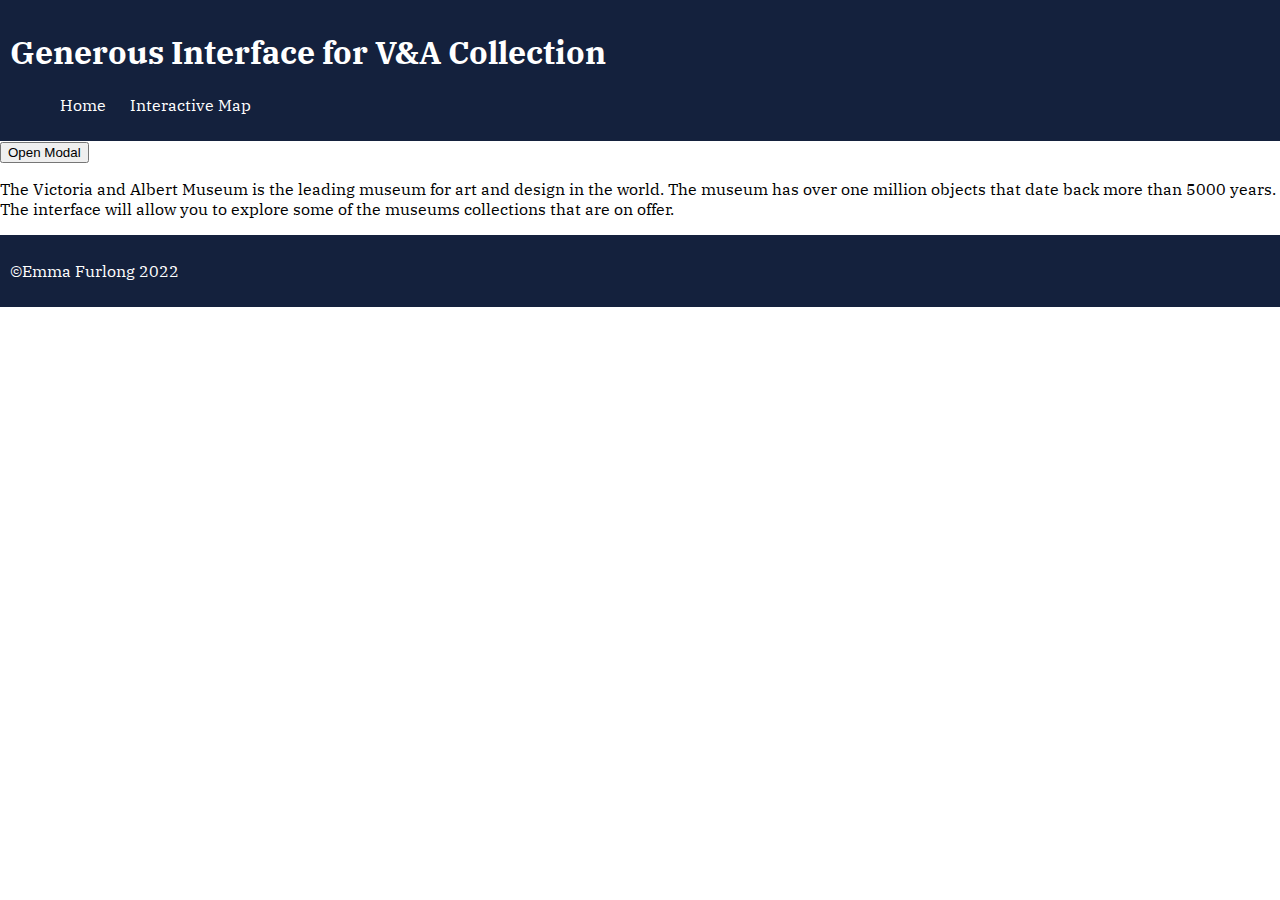
==== index.html @ 2e08eb10 "pop up java" ====
<!DOCTYPE html>
<html lang="en">
<head>
    <meta charset="UTF-8">
    <meta http-equiv="X-UA-Compatible" content="IE=edge">
    <meta name="viewport" content="width=device-width, initial-scale=1.0">
    <link rel="preconnect" href="https://fonts.googleapis.com"> 
    <link rel="preconnect" href="https://fonts.gstatic.com" crossorigin> 
    <link href="https://fonts.googleapis.com/css2?family=IBM+Plex+Serif&display=swap" rel="stylesheet">
    <link href="styles/styles.css" rel="stylesheet"> <!--Linking style sheets-->
    <title>Generous Interface</title>
</head>
<body>
    <header> <!--Code for header-->
    <h1>Generous Interface for V&A Collection</h1>
        <nav>
            <ul>
                <li><a href="index.html">Home</a></li> <!--Navigation Links-->
                <li><a href="map.html">Interactive Map</a></li> <!--Navigation Links-->
            </ul>
        </nav>
    </header>
    <!-- Trigger/Open The Modal -->
    <button id="myBtn">Open Modal</button>

    <!-- The Modal -->
    <div id="myModal" class="modal">

    <!-- Modal content -->
    <div class="modal-content">
        <span class="close">&times;</span>
        <h2><span id="title"></span></h2>
        <section id="artefact"> <!--Section for the image-->
            <section id="imagesection">
                <img id="image"> <!--Displaying record image-->
            </section>
            <section id="details"> <!--Section for details-->
                <p>Year: <span id="accyear"></span></p>
                <p>Place of Origin: <span id="origin"></span></p>
                <p>Description: <span id="physicaldescription"></span></p>
                <h2>More Details</h2> <!--Displaying details from API-->
                <p>Categories: <span id="categories"></span></p>
                <p>Object Type: <span id="objecttype"></span></p>
                <p>Materials & Techniques: <span id="materials"></span></p>
                <p>Collection: <span id="collection"></span></p>
            </section>
            <script src="scripts/details.js"></script> <!-- Calling JavaScript-->
        </section>
    </div>
    </div>

    <script src="scripts/popup.js"></script>
    <article> <!--Article for main content-->
        <p>The Victoria and Albert Museum is the leading museum for art and design in the world.
            The museum has over one million objects that date back more than 5000 years. 
            The interface will allow you to explore some of the museums collections that are on offer.</p>
        <section id="sectiongrid"> <!--Grid to display artefacts-->
            <script src="scripts/artefacts.js"></script> <!--Link to JavaScript file-->
        </section>
    </article>
    <footer> <!--Code for page footer-->
        <p>&copy;Emma Furlong 2022</p> <!--Copyright in footer-->
    </footer>
</body>
</html>
---- styles/styles.css ----
body {
  font-family: 'IBM Plex Serif', serif;
  margin: 0;
}

main {
  padding: 25px;
}

#artefactdetails {
  background-color: #14213D;
  color: #ffffff;
}

header, footer {
  background-color: #14213D;
  color: #ffffff;
  padding: 10px;
}

nav a {
  text-decoration: none;
  color: #ffffff;
}

li {
  display: inline;
  padding: 10px;
}

#map { 
  height: 300px; 
  width: 50%;
}

#back a {
  text-decoration: none;
  color: #fca311;
}

#sectiongrid {
  display: grid;
  grid-template-columns: auto auto auto auto auto;
  column-gap: 10px;
  row-gap: 50px;
}

div {
  vertical-align: top;
  display: inline-block;
  text-align: center;
}

.artist {
  display: block;
}

#artefact {
  display: grid;
  grid-template-columns: 1fr 2fr;
  gap: 25px;
}

/* The Modal (background) */
.modal {
  display: none; /* Hidden by default */
  position: fixed; /* Stay in place */
  z-index: 1; /* Sit on top */
  padding-top: 100px; /* Location of the box */
  left: 0;
  top: 0;
  width: 100%; /* Full width */
  height: 100%; /* Full height */
  overflow: auto; /* Enable scroll if needed */
  background-color: rgb(0,0,0); /* Fallback color */
  background-color: rgba(0,0,0,0.4); /* Black w/ opacity */
}

/* Modal Content */
.modal-content {
  background-color: #fefefe;
  margin: auto;
  padding: 20px;
  border: 1px solid #888;
  width: 80%;
}

/* The Close Button */
.close {
  color: #aaaaaa;
  float: right;
  font-size: 28px;
  font-weight: bold;
}

.close:hover,
.close:focus {
  color: #000;
  text-decoration: none;
  cursor: pointer;
}
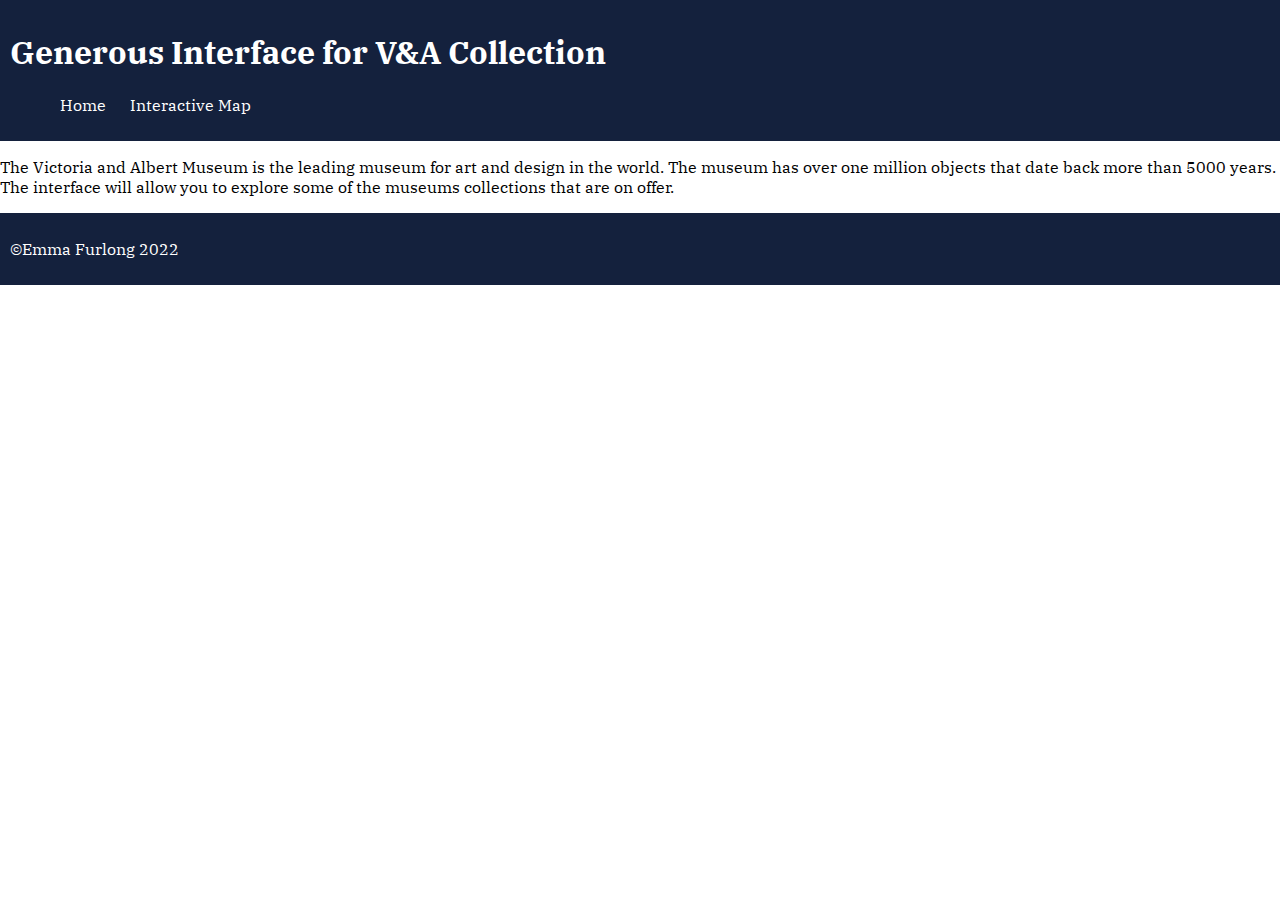
==== commit 9cd80045: "popup implementation" ====
--- a/index.html
+++ b/index.html
@@ -20,9 +20,6 @@
             </ul>
         </nav>
     </header>
-    <!-- Trigger/Open The Modal -->
-    <button id="myBtn">Open Modal</button>
-
     <!-- The Modal -->
     <div id="myModal" class="modal">
 
@@ -44,7 +41,7 @@
                 <p>Materials & Techniques: <span id="materials"></span></p>
                 <p>Collection: <span id="collection"></span></p>
             </section>
-            <script src="scripts/details.js"></script> <!-- Calling JavaScript-->
+            <!--<script src="scripts/details.js"></script>  Calling JavaScript-->
         </section>
     </div>
     </div>
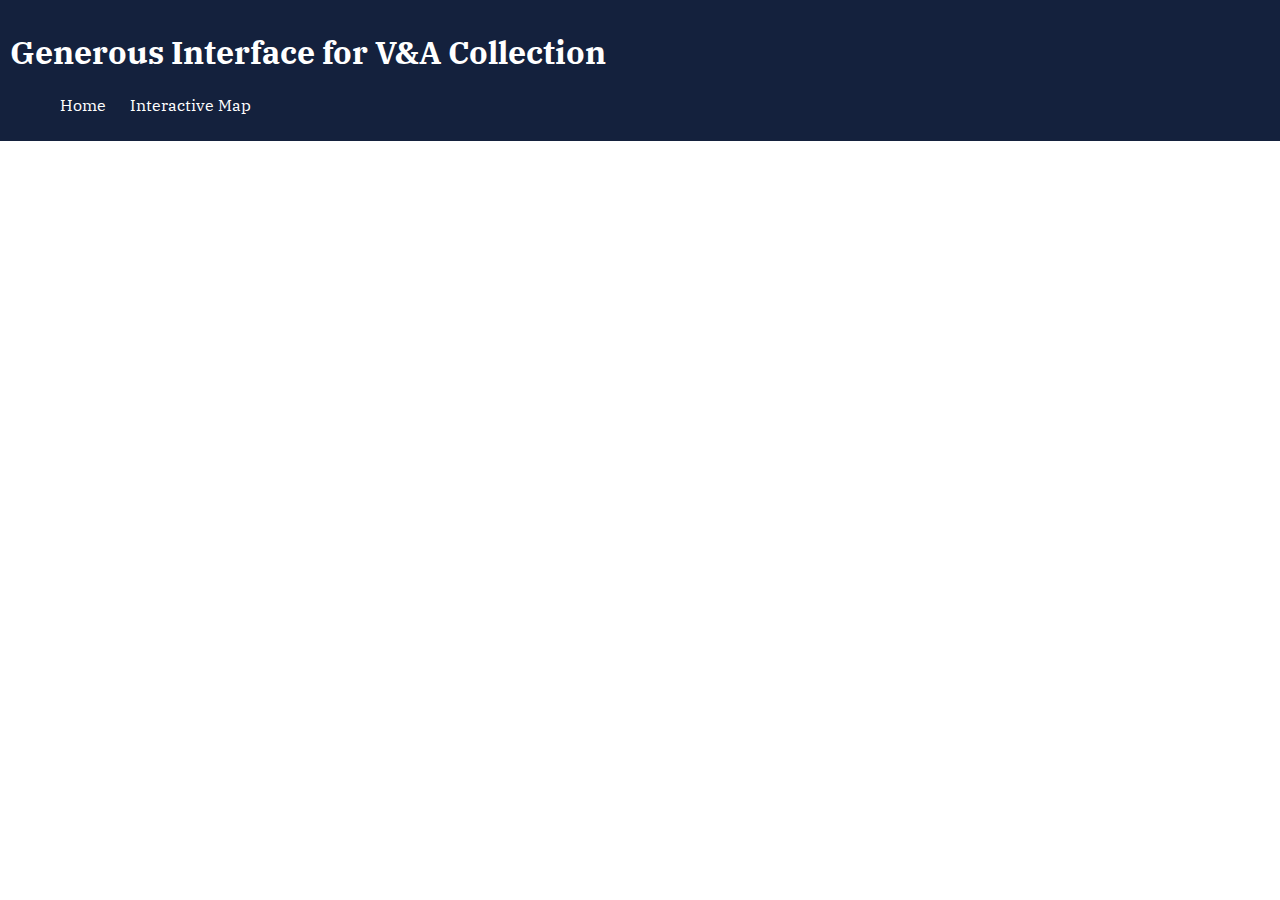
==== commit e0399e42: "popup implementation" ====
--- a/index.html
+++ b/index.html
@@ -25,27 +25,7 @@
 
     <!-- Modal content -->
     <div class="modal-content">
-        <span class="close">&times;</span>
-        <h2><span id="title"></span></h2>
-        <section id="artefact"> <!--Section for the image-->
-            <section id="imagesection">
-                <img id="image"> <!--Displaying record image-->
-            </section>
-            <section id="details"> <!--Section for details-->
-                <p>Year: <span id="accyear"></span></p>
-                <p>Place of Origin: <span id="origin"></span></p>
-                <p>Description: <span id="physicaldescription"></span></p>
-                <h2>More Details</h2> <!--Displaying details from API-->
-                <p>Categories: <span id="categories"></span></p>
-                <p>Object Type: <span id="objecttype"></span></p>
-                <p>Materials & Techniques: <span id="materials"></span></p>
-                <p>Collection: <span id="collection"></span></p>
-            </section>
-            <!--<script src="scripts/details.js"></script>  Calling JavaScript-->
-        </section>
     </div>
-    </div>
-
     <script src="scripts/popup.js"></script>
     <article> <!--Article for main content-->
         <p>The Victoria and Albert Museum is the leading museum for art and design in the world.
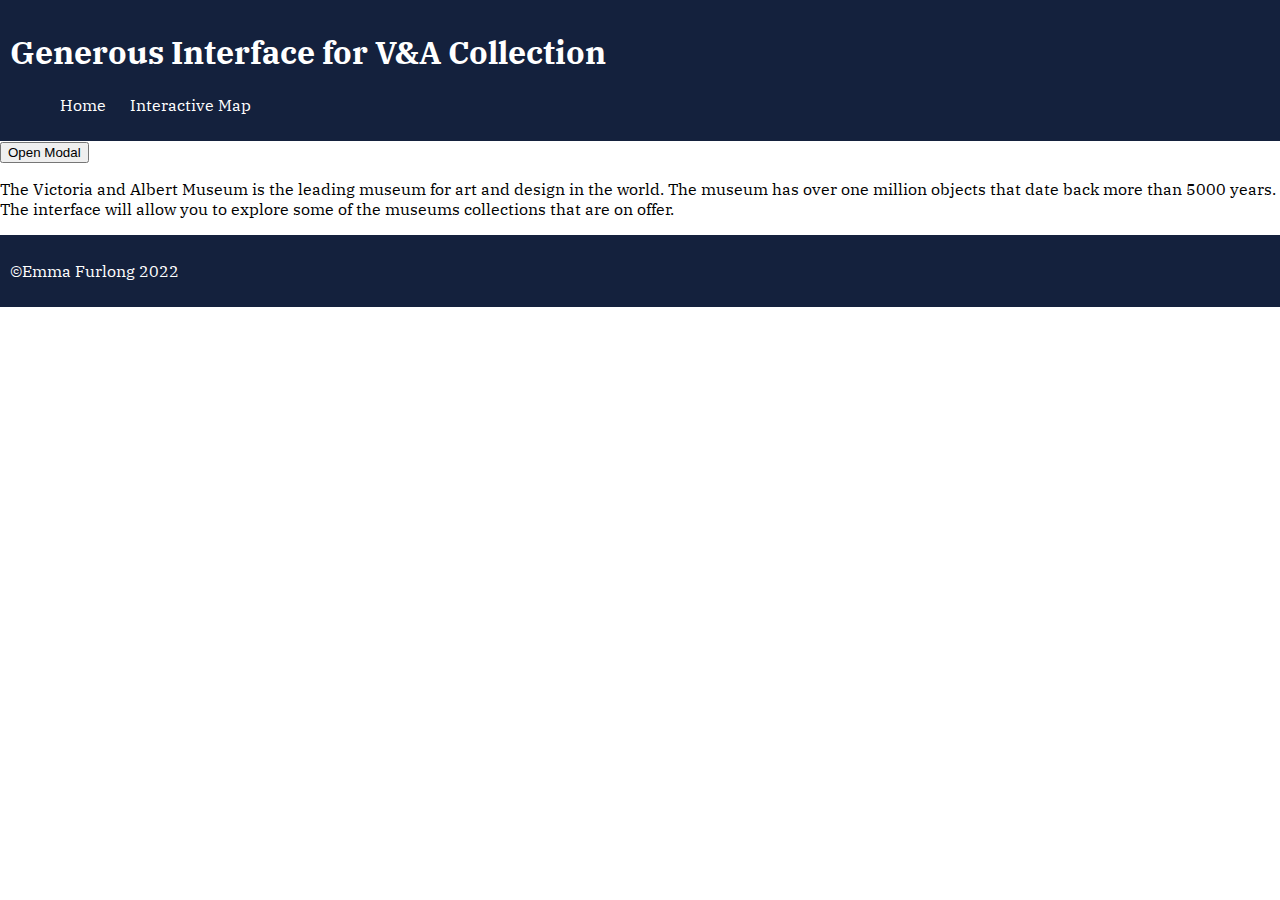
==== commit 2c2f3717: "popup" ====
--- a/index.html
+++ b/index.html
@@ -20,12 +20,35 @@
             </ul>
         </nav>
     </header>
+    <!-- Trigger/Open The Modal -->
+    <button id="myBtn">Open Modal</button>
+
     <!-- The Modal -->
     <div id="myModal" class="modal">
 
     <!-- Modal content -->
     <div class="modal-content">
+        <span class="close">&times;</span>
+        <h2><span id="title"></span></h2>
+        <section id="artefact"> <!--Section for the image-->
+            <section id="imagesection">
+                <img id="image"> <!--Displaying record image-->
+            </section>
+            <section id="details"> <!--Section for details-->
+                <p>Year: <span id="accyear"></span></p>
+                <p>Place of Origin: <span id="origin"></span></p>
+                <p>Description: <span id="physicaldescription"></span></p>
+                <h2>More Details</h2> <!--Displaying details from API-->
+                <p>Categories: <span id="categories"></span></p>
+                <p>Object Type: <span id="objecttype"></span></p>
+                <p>Materials & Techniques: <span id="materials"></span></p>
+                <p>Collection: <span id="collection"></span></p>
+            </section>
+            <!--<script src="scripts/details.js"></script>  Calling JavaScript-->
+        </section>
     </div>
+    </div>
+
     <script src="scripts/popup.js"></script>
     <article> <!--Article for main content-->
         <p>The Victoria and Albert Museum is the leading museum for art and design in the world.
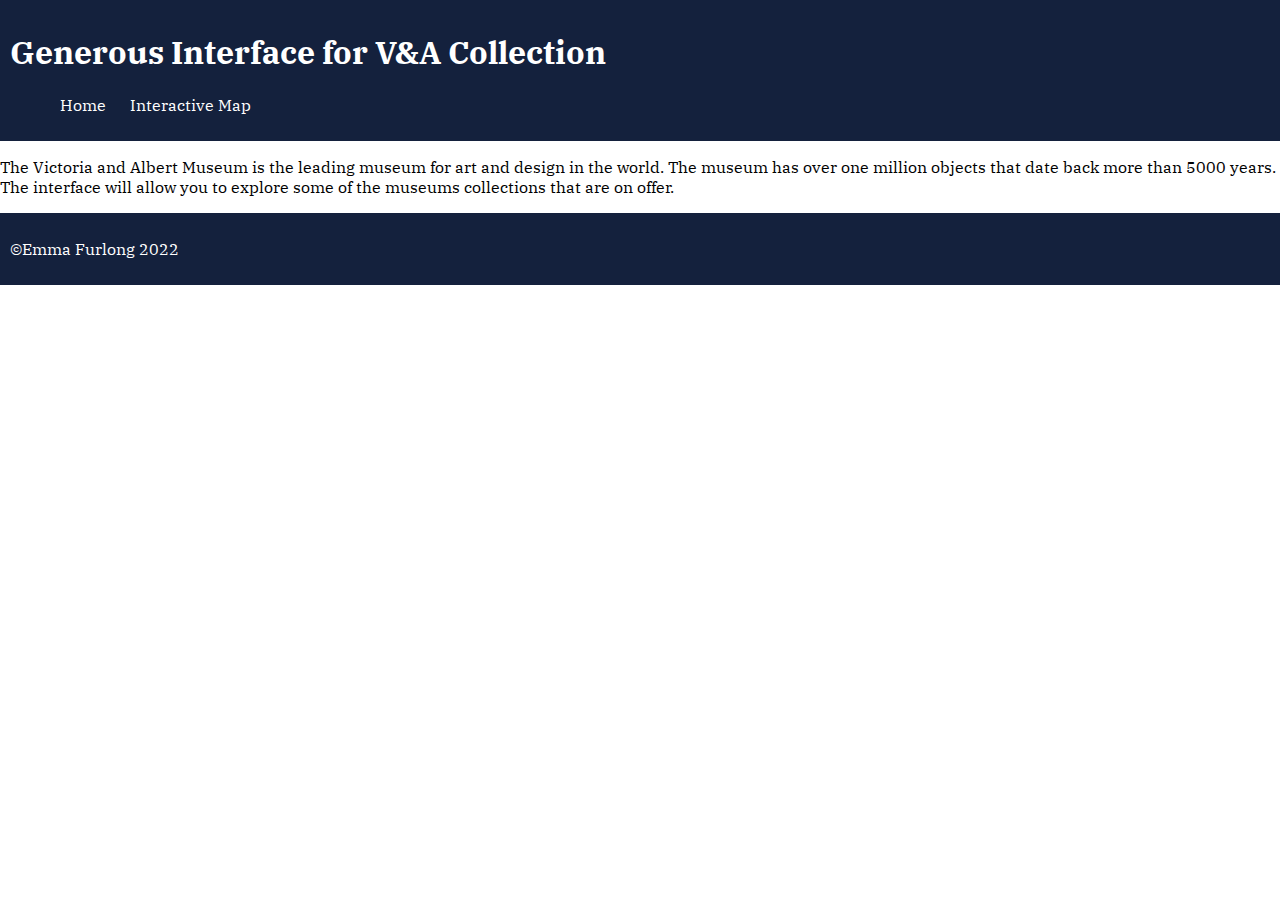
==== commit f93d333e: "popup implementation" ====
--- a/index.html
+++ b/index.html
@@ -20,8 +20,6 @@
             </ul>
         </nav>
     </header>
-    <!-- Trigger/Open The Modal -->
-    <button id="myBtn">Open Modal</button>
 
     <!-- The Modal -->
     <div id="myModal" class="modal">
